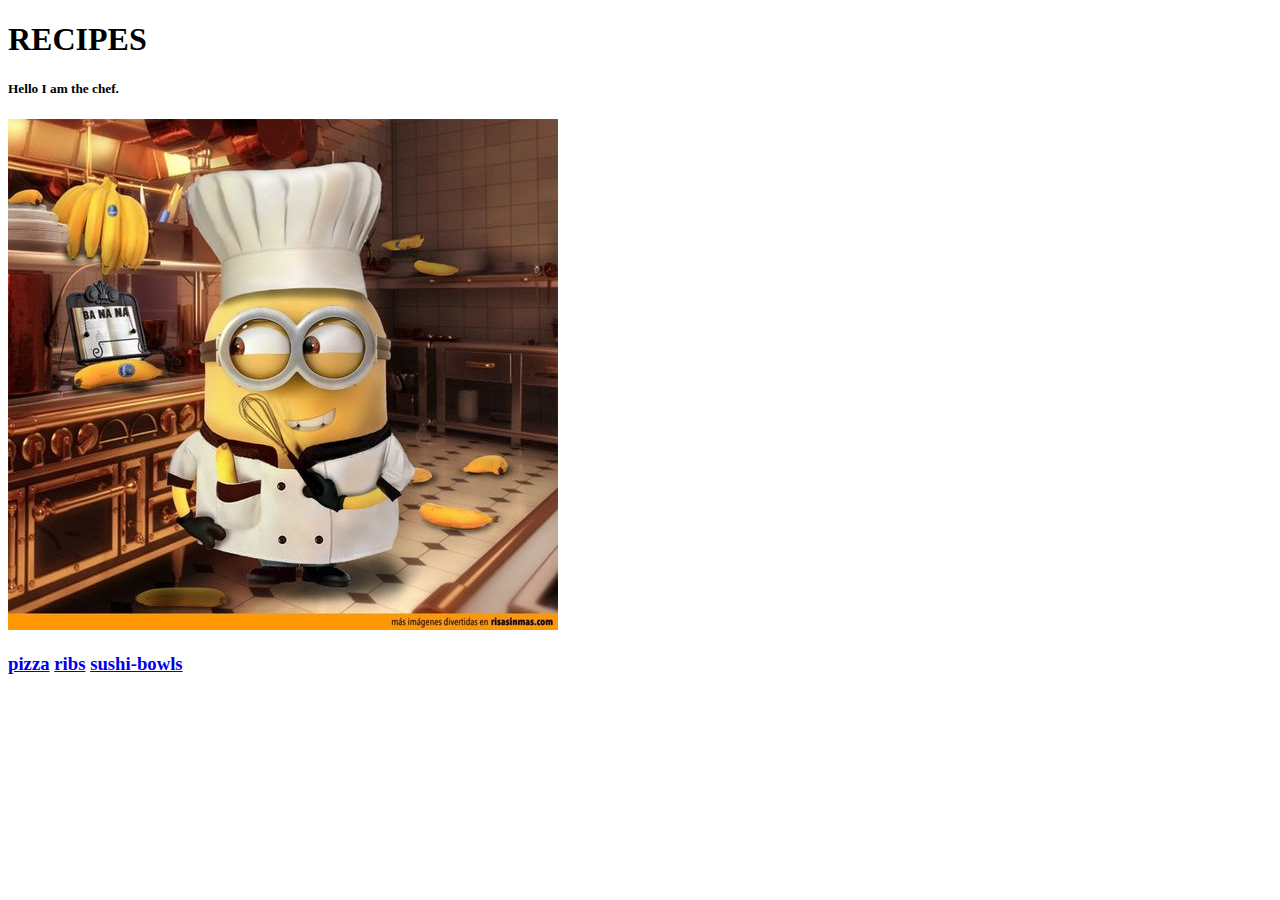
==== index.html @ 5c249afc "Added relative links to each html Added images of jpegs to each html Inserted unordered list and ord" ====
<!DOCTYPE html>
<html lang="en">
  <head>
    <meta charset="UTF-8">
    <meta http-equiv="X-UA-Compatible" content="IE=edge">
    <meta name="viewport" content="width=device-width, initial-scale=1.0">
    <title>Recipes</title>
  </head>
  <body>
    <h1>RECIPES</h1>
    <h5>Hello I am the chef.</h5>

    <img src="img/chef.jpg" alt="Minion dressed as a chef with Bananas behind him">
    <!-- image of chef -->
    
    <h3><a href="pizza.html">pizza</a>
      <!-- link to pizza recipe -->
    <a href="ribs.html">ribs</a>
      <!-- link to rib recipe -->
    <a href="sushi-bowls.html">sushi-bowls</a>
      <!-- link to sushi bowl recipe --></h3>
  </body>
</html>
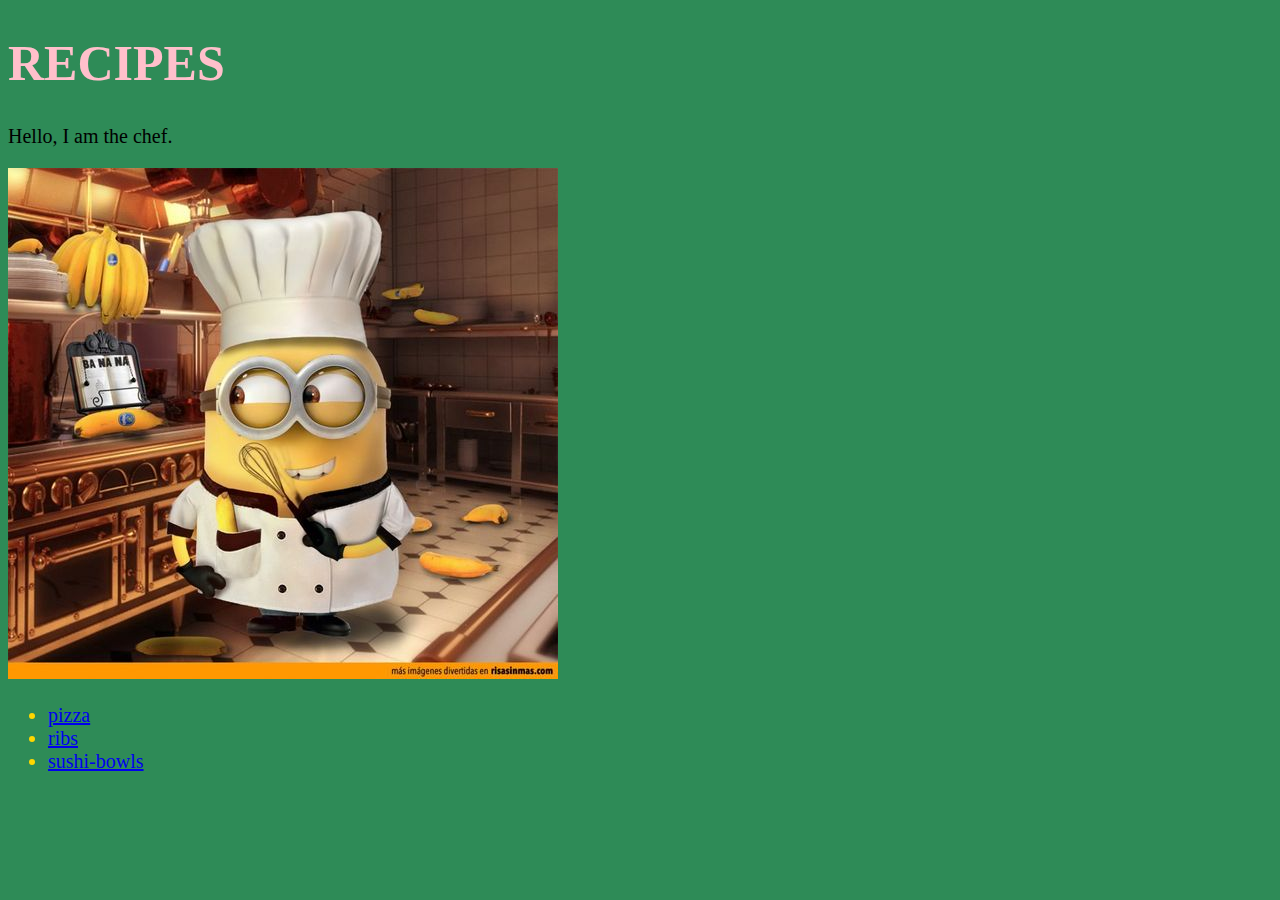
==== commit 32aee67c: "Learning CSS" ====
--- a/index.html
+++ b/index.html
@@ -5,19 +5,27 @@
     <meta http-equiv="X-UA-Compatible" content="IE=edge">
     <meta name="viewport" content="width=device-width, initial-scale=1.0">
     <title>Recipes</title>
+    <link rel="stylesheet" href="styles.css">
   </head>
+
   <body>
     <h1>RECIPES</h1>
-    <h5>Hello I am the chef.</h5>
+
+    <p>Hello, I am the chef.</p>
+    
+    
 
     <img src="img/chef.jpg" alt="Minion dressed as a chef with Bananas behind him">
     <!-- image of chef -->
-    
-    <h3><a href="pizza.html">pizza</a>
+
+    <ul>
+    <li><a href="pizza.html">pizza</a></li>
       <!-- link to pizza recipe -->
-    <a href="ribs.html">ribs</a>
+    <li><a href="ribs.html">ribs</a></li>
       <!-- link to rib recipe -->
-    <a href="sushi-bowls.html">sushi-bowls</a>
-      <!-- link to sushi bowl recipe --></h3>
+    <li><a href="sushi-bowls.html">sushi-bowls</a></li>
+      <!-- link to sushi bowl recipe -->
+    </ul>
+
   </body>
 </html>--- a/styles.css
+++ b/styles.css
@@ -0,0 +1,20 @@
+/* styles.css */
+
+body {
+    background-color: seagreen;
+    color:gold;
+    font-size: 20px;
+}
+
+p {color: black;
+}
+
+h1 {font-size: 50px;
+    color: pink;
+}
+
+h2 {color: purple;
+}
+
+h3 {color: white;
+}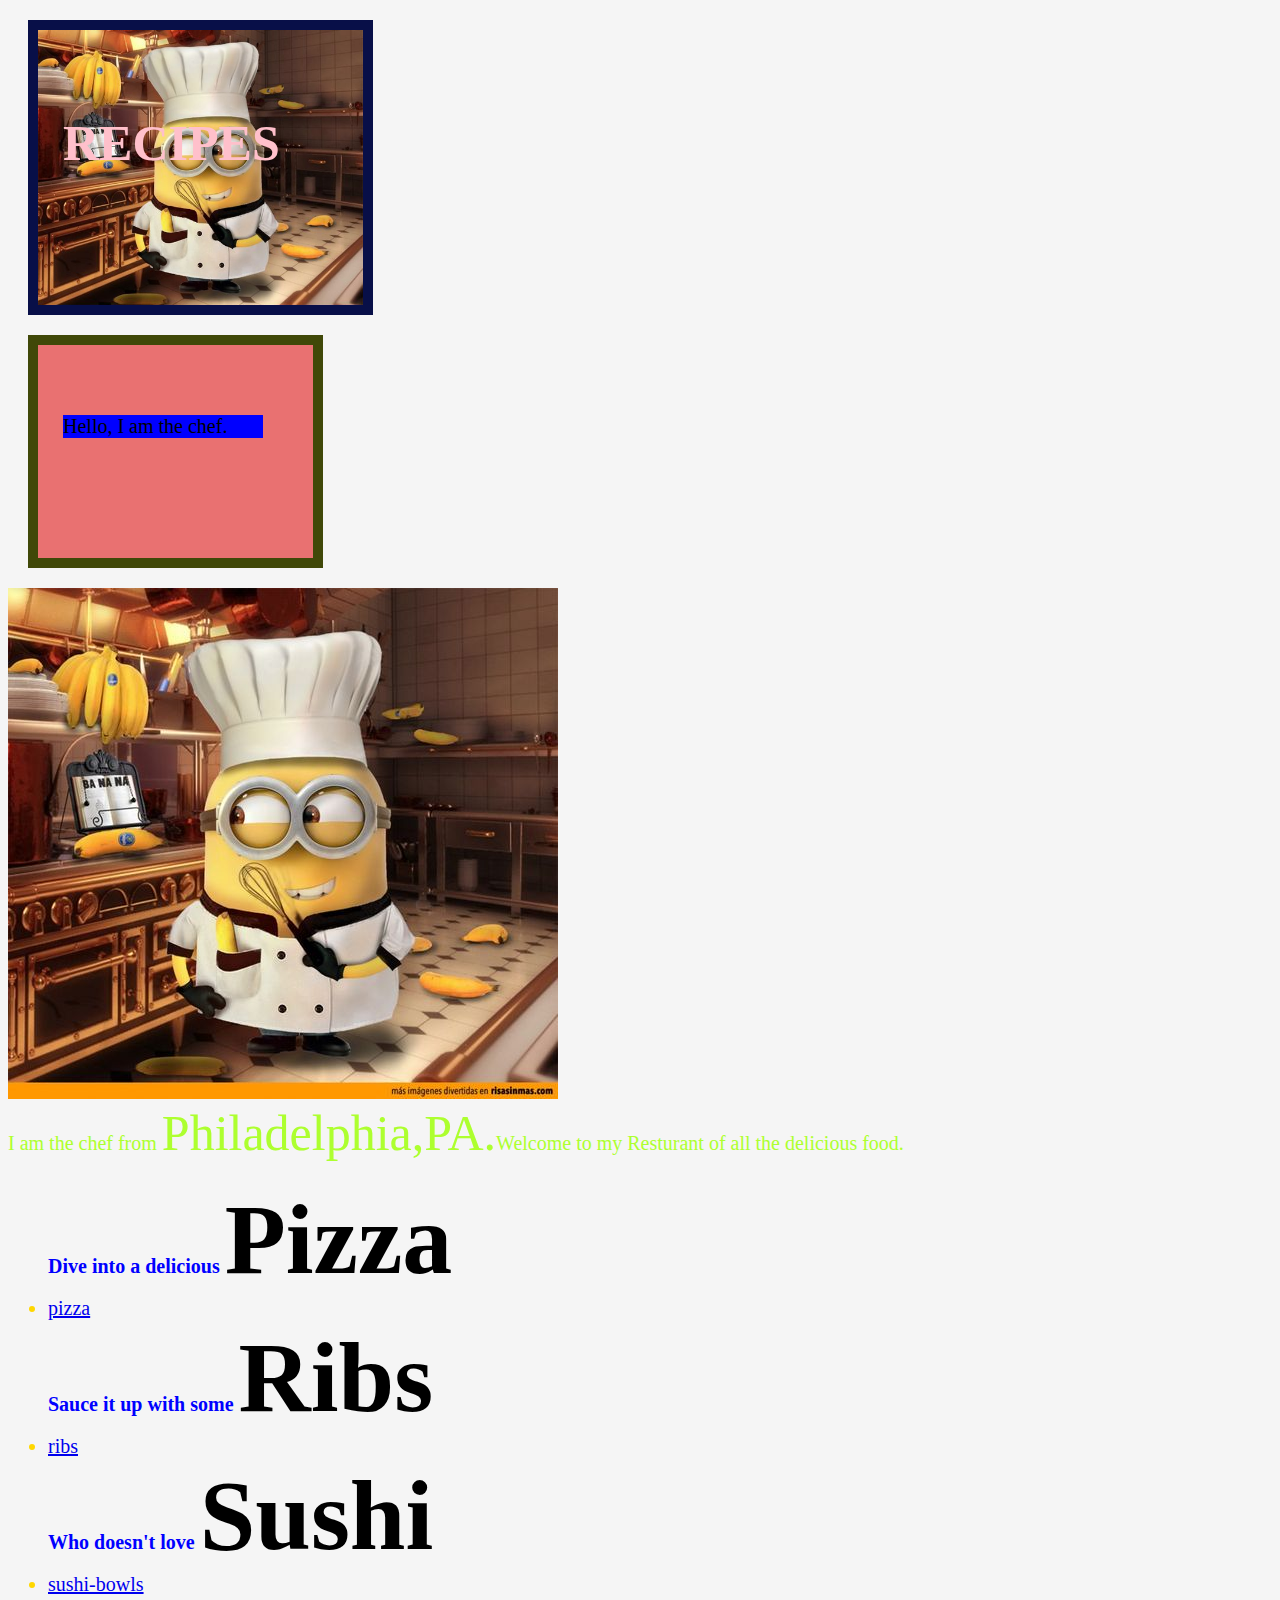
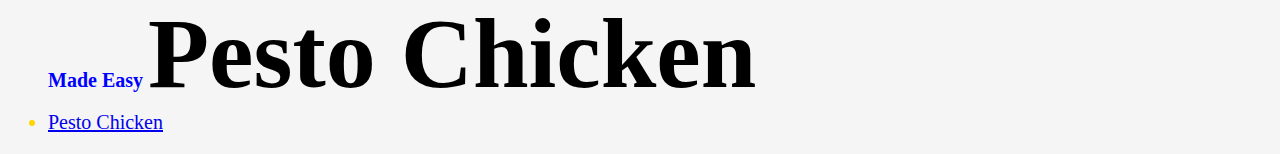
==== commit 41553379: "New ingredient added. Messing around with CSS and adding new ingredients. Will continue to make prog" ====
--- a/index.html
+++ b/index.html
@@ -8,23 +8,32 @@
     <link rel="stylesheet" href="styles.css">
   </head>
 
+
   <body>
-    <h1>RECIPES</h1>
+    <div class="box-1"><h1>RECIPES</h1></div>
 
-    <p>Hello, I am the chef.</p>
-    
-    
-
+    <div class="box-2"><p class="intro">Hello, I am the chef.</p></div>
+       
     <img src="img/chef.jpg" alt="Minion dressed as a chef with Bananas behind him">
     <!-- image of chef -->
 
-    <ul>
+    <div class="about-me"> 
+    I am the chef from <span>Philadelphia,PA.</span>Welcome to my Resturant of all the delicious food.
+    </div>
+   
+      <ul>
+    <div class="reference">Dive into a delicious <span class="food">Pizza</span></div>
     <li><a href="pizza.html">pizza</a></li>
       <!-- link to pizza recipe -->
+    <div class="reference">Sauce it up with some <span class="food">Ribs</span></div>
     <li><a href="ribs.html">ribs</a></li>
       <!-- link to rib recipe -->
+    <div class="reference">Who doesn't love <span class="food">Sushi</span></div>
     <li><a href="sushi-bowls.html">sushi-bowls</a></li>
       <!-- link to sushi bowl recipe -->
+    <div class="reference">Made Easy <span class="food">Pesto Chicken</span></div>
+    <li><a href="pesto-chicken.html">Pesto Chicken</a></li>
+      <!-- link to pesto chicken recipe -->
     </ul>
 
   </body>
--- a/styles.css
+++ b/styles.css
@@ -1,12 +1,61 @@
 /* styles.css */
 
+.box-1 {
+    background-image: url(img/chef.jpg);
+    background-size: cover; 
+    background-position: center;
+    margin: 20px;  /* empty space outside element*/
+    width: 100px;
+    border: 10px solid rgb(8, 15, 72);
+         /*size, style, color*/
+    padding: 50px 200px 100px 25px; /*empty space inside element*/
+          /* top right bottom left */
+
+}
+
+.box-2 {
+    background: rgb(233, 113, 113);
+
+    margin: 20px;  /* empty space around element*/
+    width: 50px;
+   
+    border: 10px solid rgb(64, 72, 8);
+         /*size, style, color*/
+        
+    padding: 50px 200px 100px 25px; /*empty space with background around element*/
+          /* top right bottom left */
+}
+
 body {
-    background-color: seagreen;
+    background-color: whitesmoke;
     color:gold;
     font-size: 20px;
 }
 
 p {color: black;
+}
+
+.intro{
+    background: blue;
+    width: 200px;
+}
+
+.about-me{
+    color: greenyellow;
+}
+
+.reference{
+    font-weight: bold;
+    color: blue;
+}
+
+span{
+    font-size: 50px;
+}
+
+.food{
+    font-size: 100px;
+    color: black;
 }
 
 h1 {font-size: 50px;
@@ -17,4 +66,8 @@
 }
 
 h3 {color: white;
+}
+
+h4{
+    color: firebrick;
 }